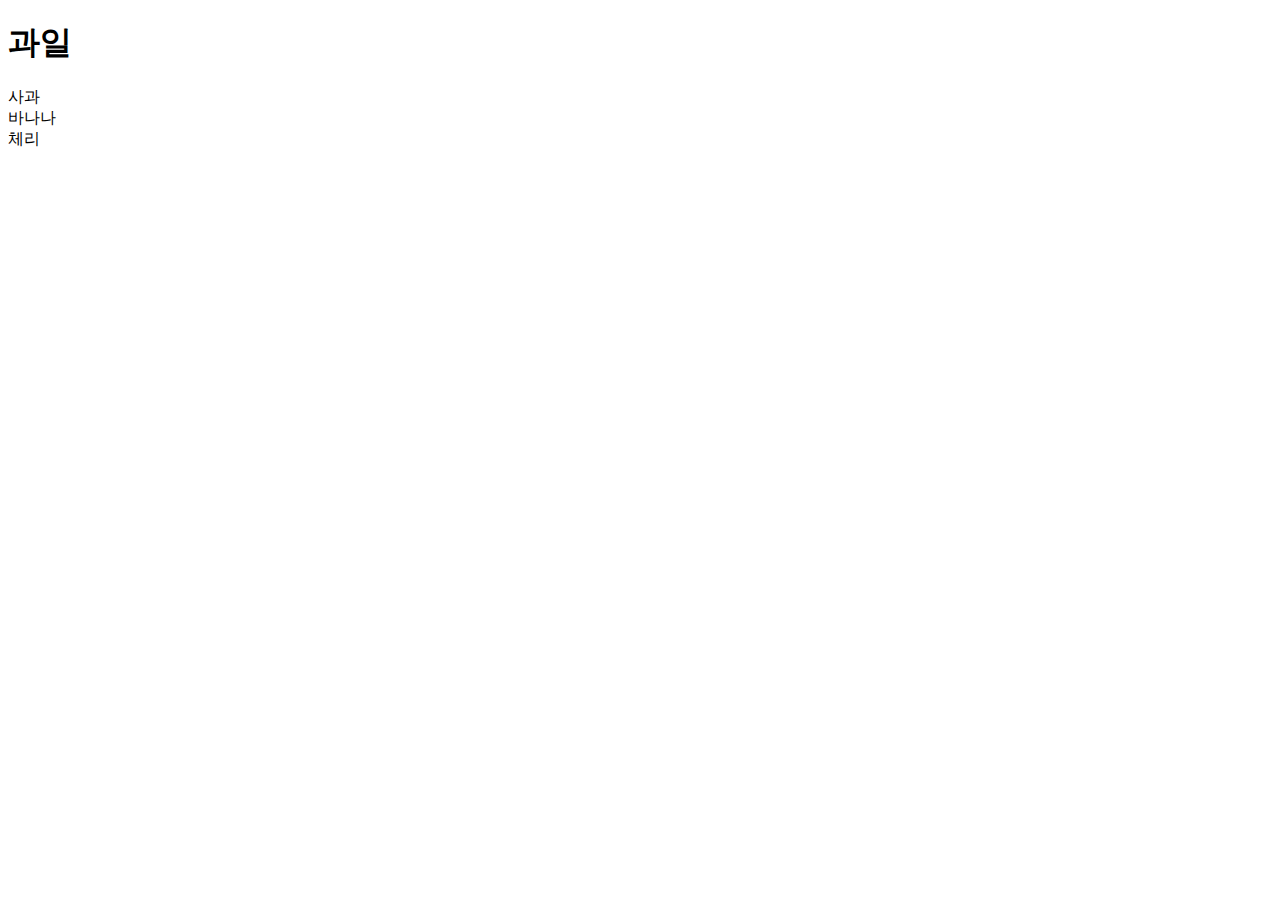
==== JS/index.html @ 4573833e "FEAT :: querySelectorAll" ====
<!DOCTYPE html>
<html lang="en">
	<head>
		<meta charset="UTF-8" />
		<meta name="viewport" content="width=device-width, initial-scale=1.0" />
		<title>JS Test</title>
		<script defer src="./main.js"></script>
	</head>
	<body>
		<div>
			<h1>과일</h1>
			<div id="apple">사과</div>
			<div>바나나</div>
			<div>체리</div>
		</div>
	</body>
</html>
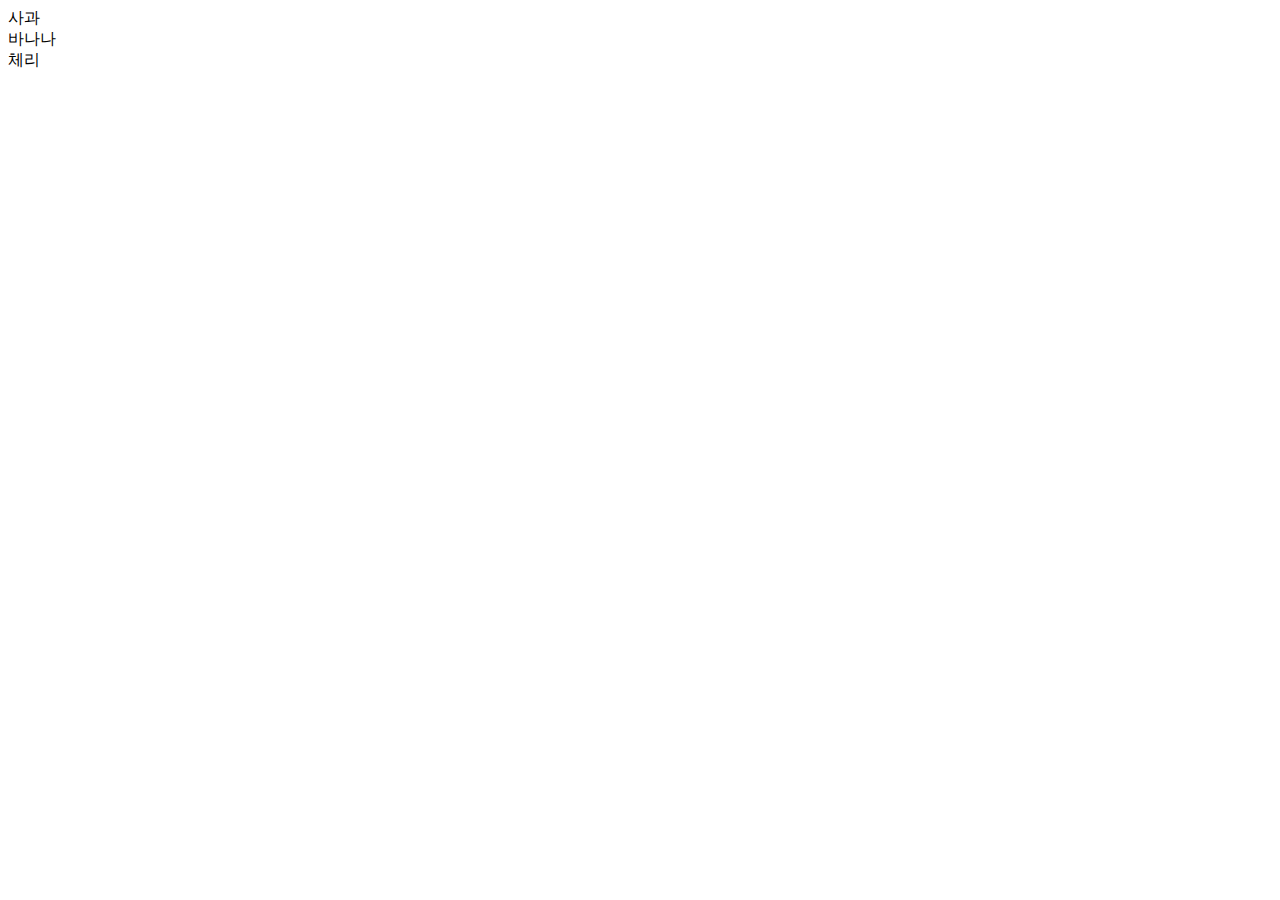
==== commit ee4b3f1e: "FEAT :: 한글 입력 이벤트" ====
--- a/JS/index.html
+++ b/JS/index.html
@@ -7,11 +7,10 @@
 		<script defer src="./main.js"></script>
 	</head>
 	<body>
-		<div>
-			<h1>과일</h1>
-			<div id="apple">사과</div>
-			<div>바나나</div>
-			<div>체리</div>
+		<div class=".parent">
+			<div class="child">사과</div>
+			<div class="child">바나나</div>
+			<div class="child">체리</div>
 		</div>
 	</body>
 </html>
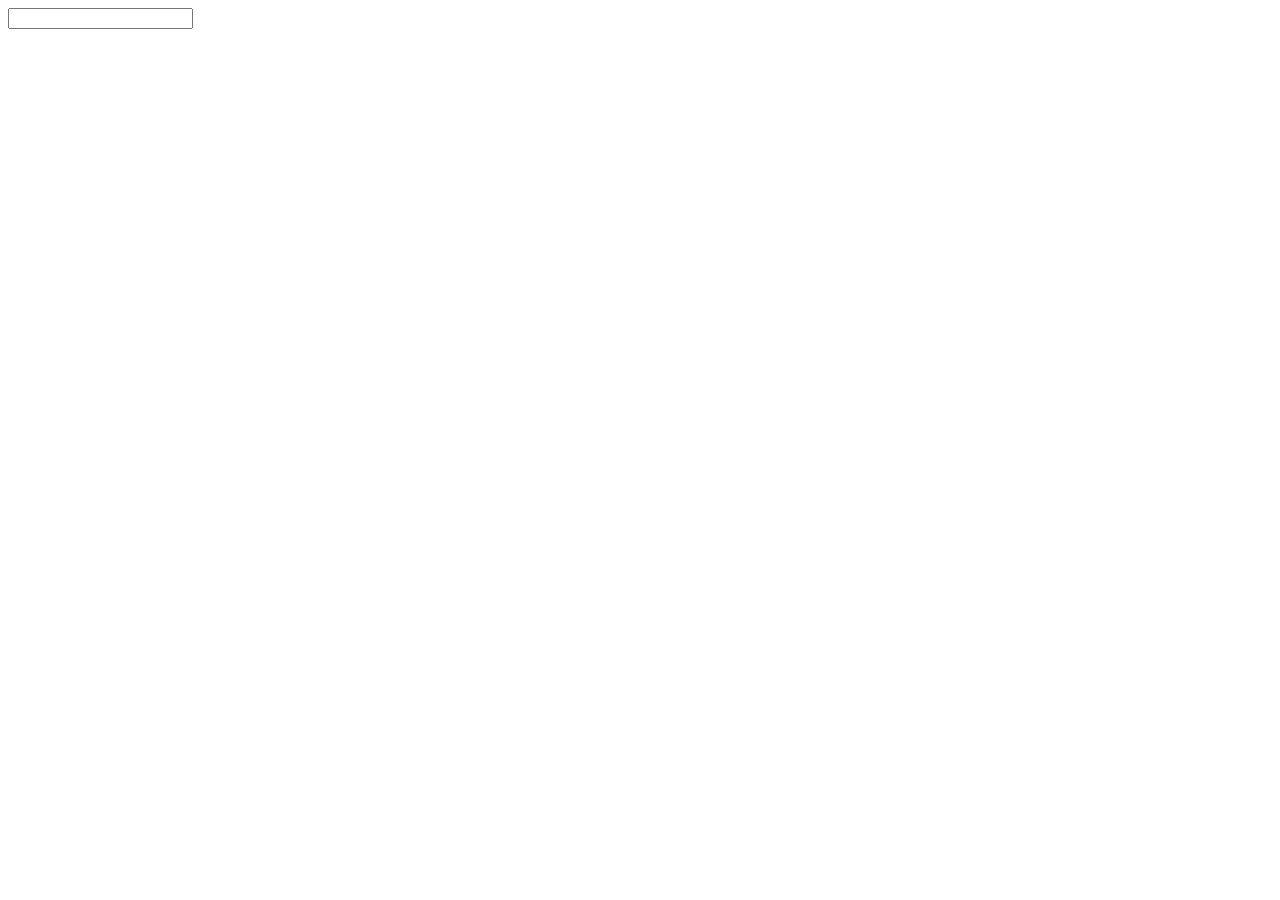
==== commit 5be092ea: "FEAT :: 키보드 이벤트" ====
--- a/JS/index.html
+++ b/JS/index.html
@@ -7,10 +7,6 @@
 		<script defer src="./main.js"></script>
 	</head>
 	<body>
-		<div class=".parent">
-			<div class="child">사과</div>
-			<div class="child">바나나</div>
-			<div class="child">체리</div>
-		</div>
+		<input type="text" />
 	</body>
 </html>
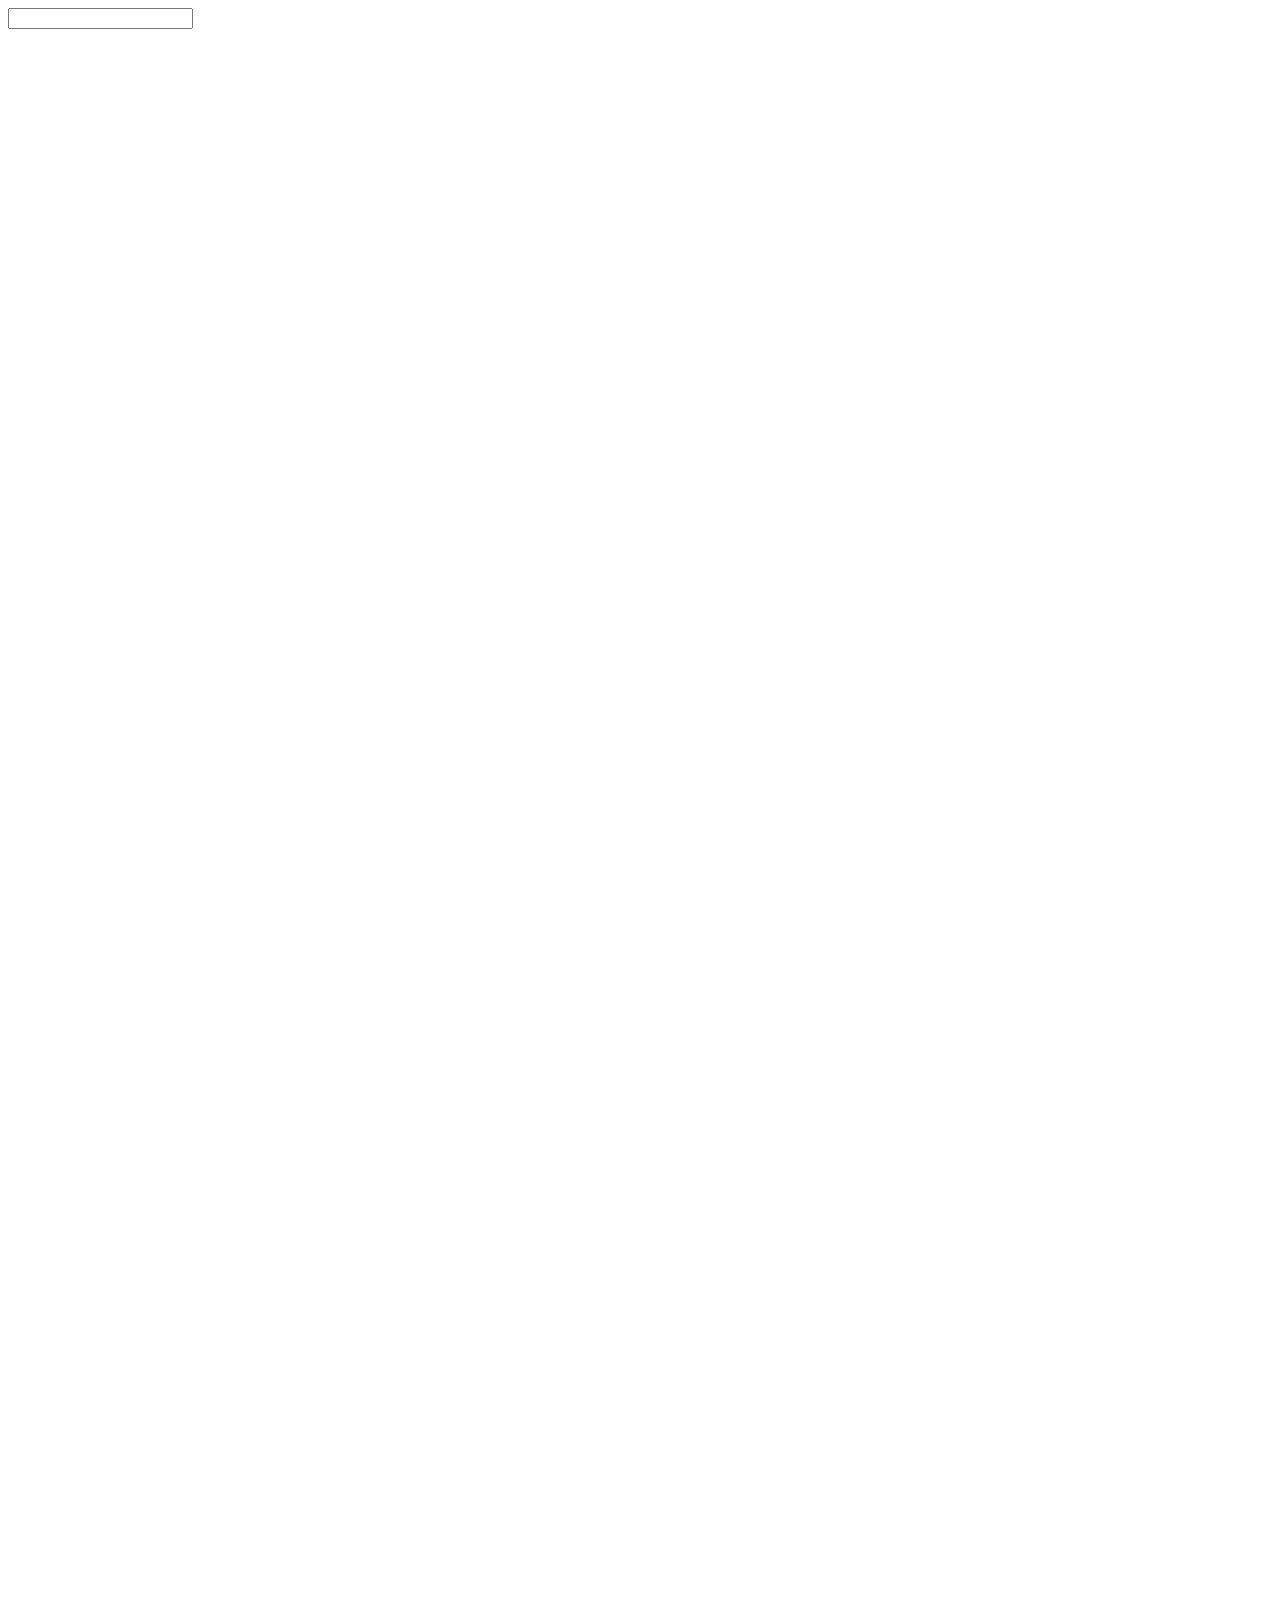
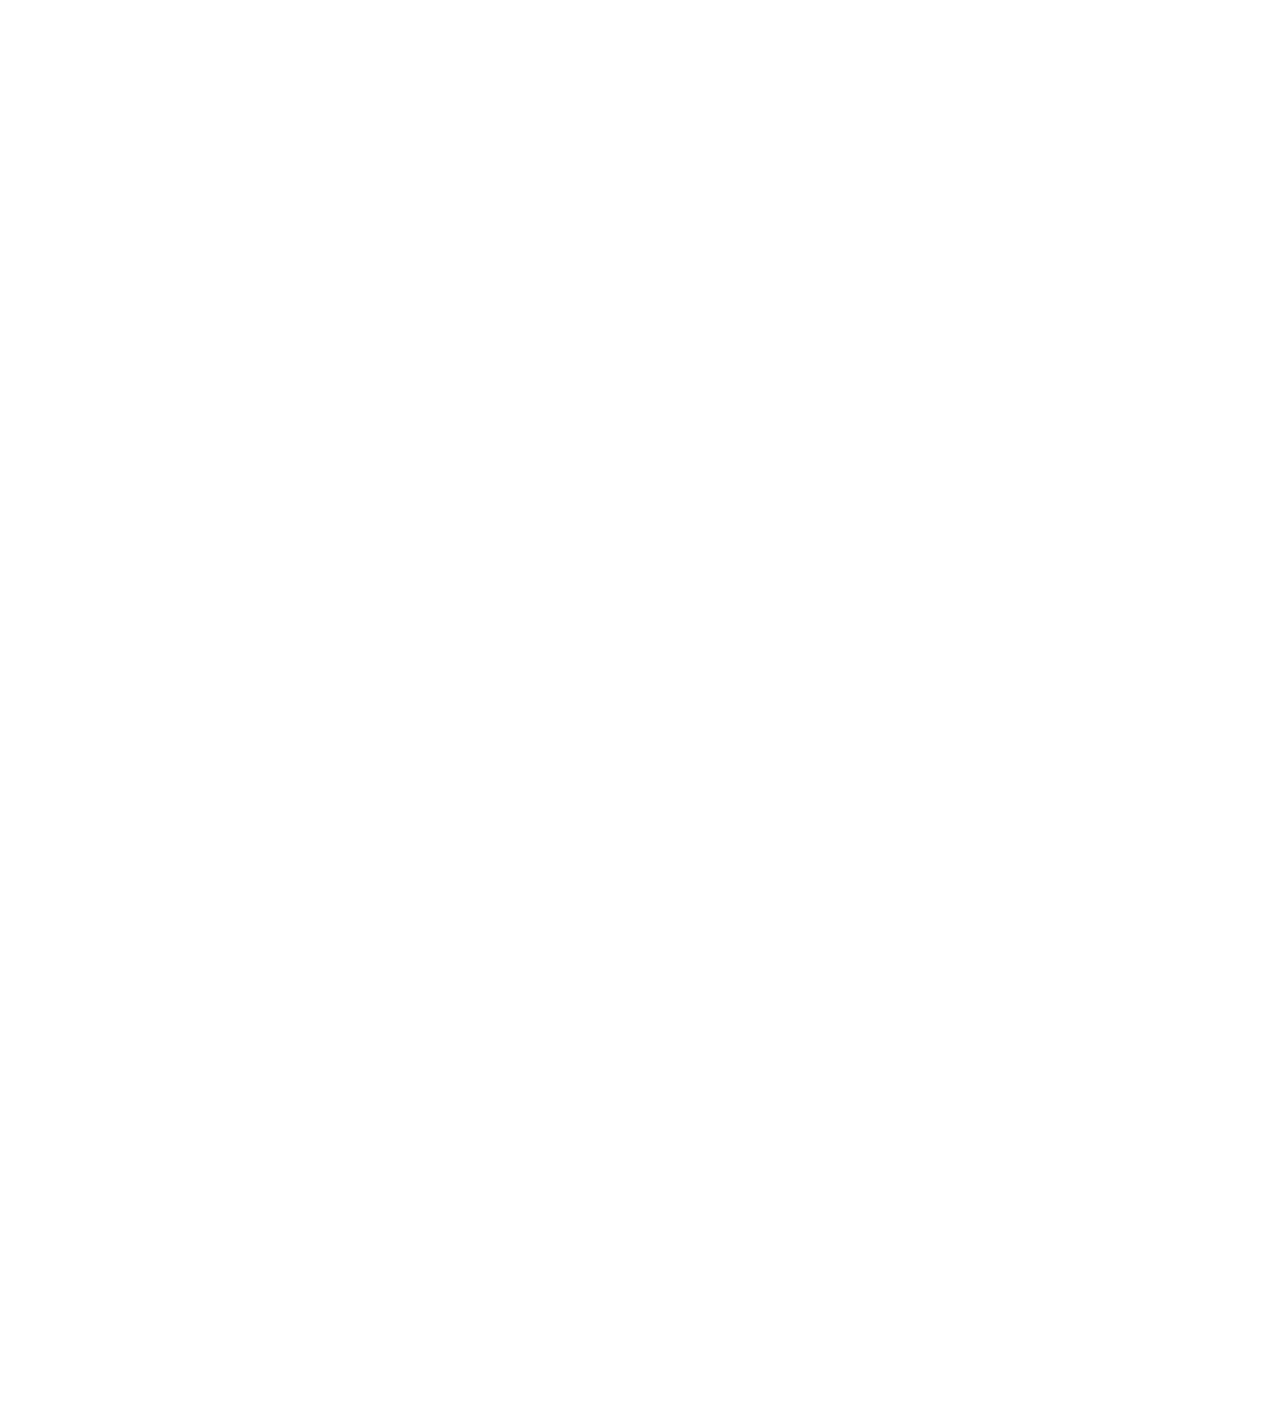
==== commit 6e27caa0: "FEAT :: Throttle & Debounce" ====
--- a/JS/index.html
+++ b/JS/index.html
@@ -4,7 +4,13 @@
 		<meta charset="UTF-8" />
 		<meta name="viewport" content="width=device-width, initial-scale=1.0" />
 		<title>JS Test</title>
-		<script defer src="./main.js"></script>
+		<script src="https://cdn.jsdelivr.net/npm/lodash@4.17.21/lodash.min.js"></script>
+		<script type="module" defer src="./main.js"></script>
+		<style>
+			body {
+				height: 3000px;
+			}
+		</style>
 	</head>
 	<body>
 		<input type="text" />
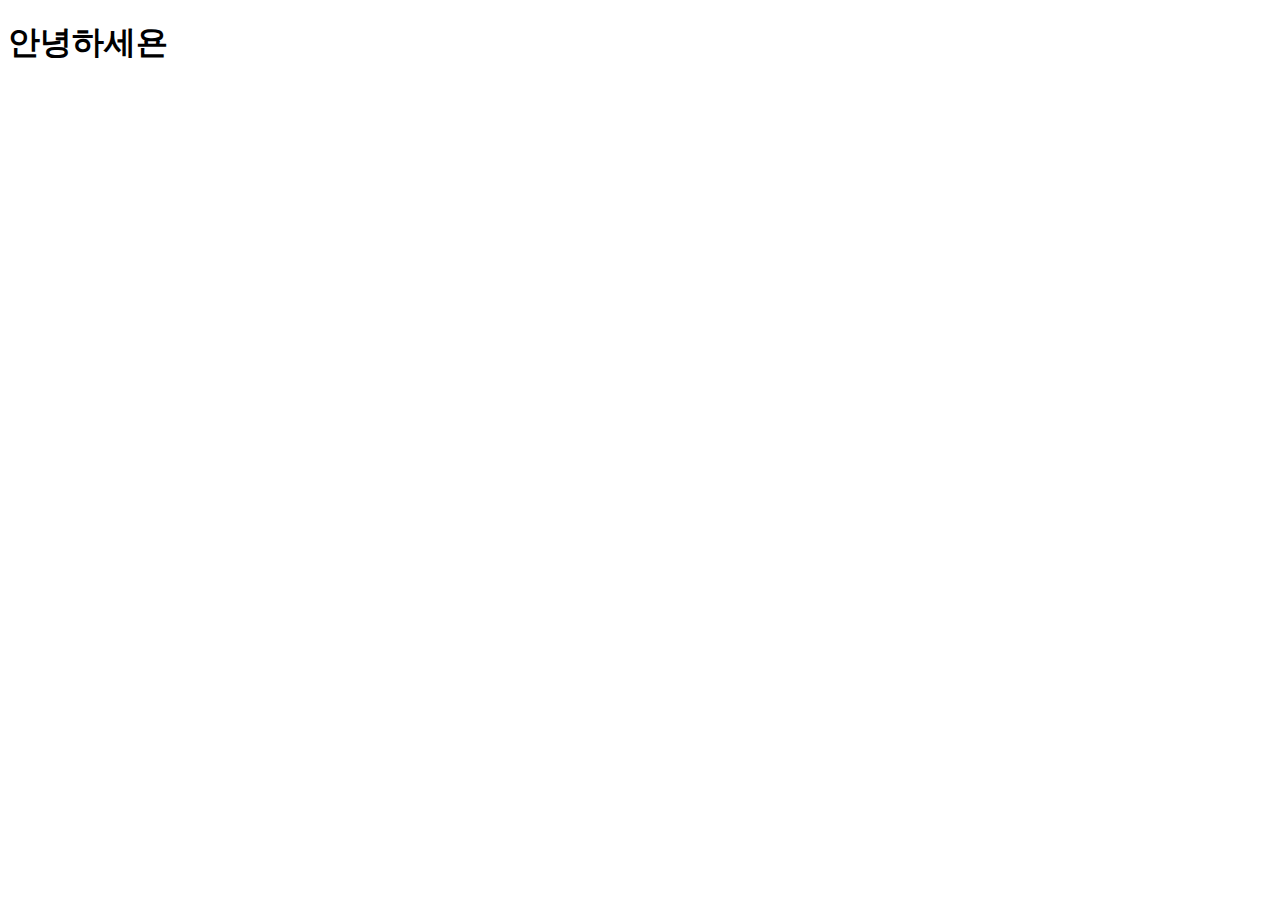
==== commit a1044beb: "FEAT :: 클로저" ====
--- a/JS/index.html
+++ b/JS/index.html
@@ -6,13 +6,8 @@
 		<title>JS Test</title>
 		<script src="https://cdn.jsdelivr.net/npm/lodash@4.17.21/lodash.min.js"></script>
 		<script type="module" defer src="./main.js"></script>
-		<style>
-			body {
-				height: 3000px;
-			}
-		</style>
 	</head>
 	<body>
-		<input type="text" />
+		<h1>안녕하세욘</h1>
 	</body>
 </html>
